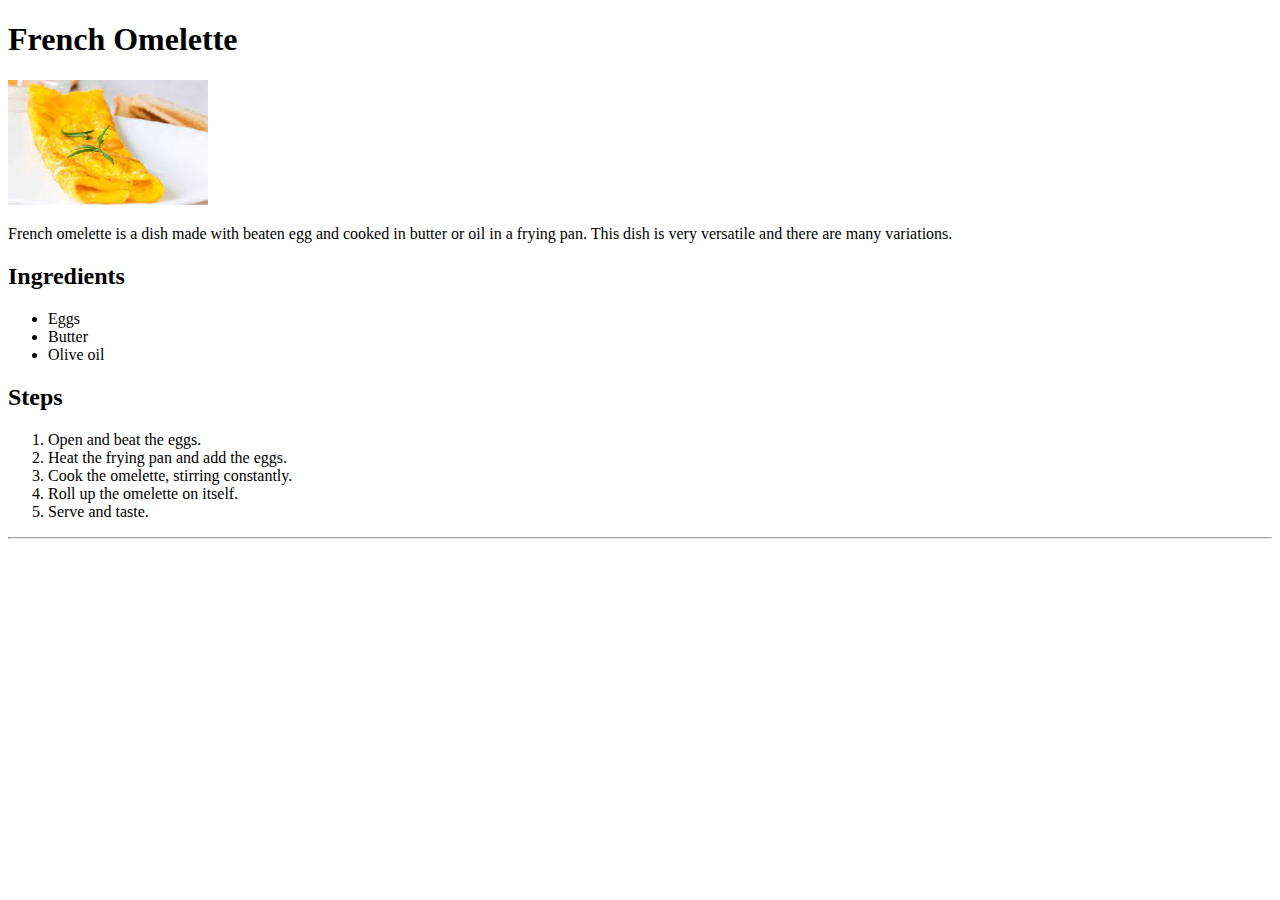
==== my-recipes/French-omelette.html @ 7c7a0432 "Add files via upload" ====
<!DOCTYPE html>
<html lang="en">
<head>
    <meta charset="utf-8">
    <title>Recipe French Omelette</title>
  </head>
  <body>
    <h1>French Omelette</h1>
    <img src="images/French-Omelette.jpg" width="200" height="125" alt="French Omelette.">
    <p>French omelette is a dish made with beaten egg and cooked in butter or oil in a frying pan. This dish is very versatile and there are many variations.</p>
    <h2>Ingredients</h2>
    <ul>
      <li>Eggs</li>
      <li>Butter</li>
      <li>Olive oil</li>
    </ul>
    <h2>Steps</h2>
    <ol>
      <li>Open and beat the eggs.</li>
      <li>Heat the frying pan and add the eggs.</li>
      <li>Cook the omelette, stirring constantly.</li>
      <li>Roll up the omelette on itself.</li>
      <li>Serve and taste.</li>
    </ol>
    <hr>
  </body>
</html>
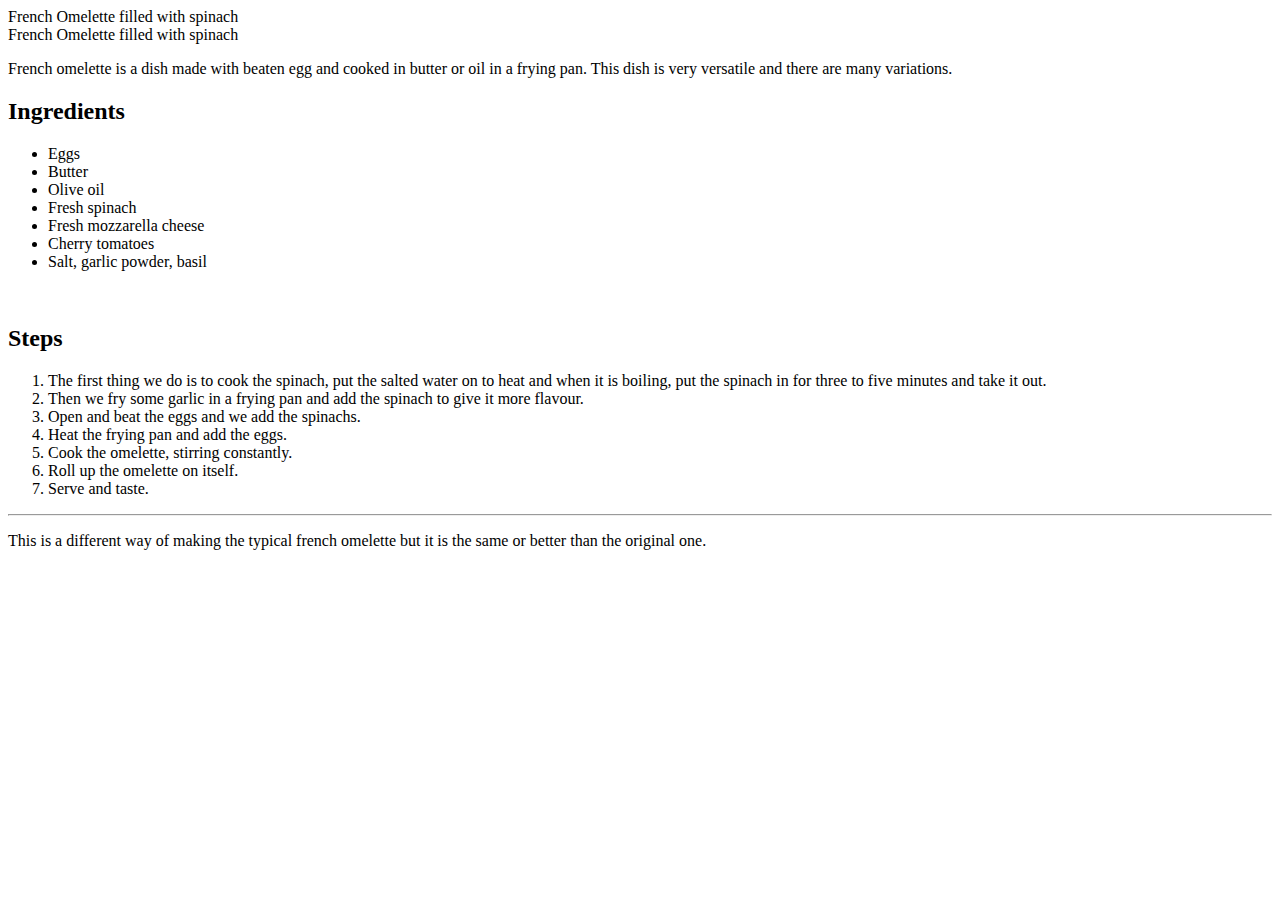
==== commit e14f4ee6: "Update French-omelette.html" ====
--- a/my-recipes/French-omelette.html
+++ b/my-recipes/French-omelette.html
@@ -3,25 +3,41 @@
 <head>
     <meta charset="utf-8">
     <title>Recipe French Omelette</title>
+    <link rel="stylesheet" href="style.css">
   </head>
+  <div class="BodyFrench" >
   <body>
-    <h1>French Omelette</h1>
-    <img src="images/French-Omelette.jpg" width="200" height="125" alt="French Omelette.">
+    <div class="textF"> French Omelette filled with spinach </div>
+    <div class="sombraF"> French Omelette filled with spinach</div>
+    <div class="developmentF">
     <p>French omelette is a dish made with beaten egg and cooked in butter or oil in a frying pan. This dish is very versatile and there are many variations.</p>
     <h2>Ingredients</h2>
     <ul>
       <li>Eggs</li>
       <li>Butter</li>
       <li>Olive oil</li>
+      <li>Fresh spinach</li>
+      <li>Fresh mozzarella cheese</li>
+      <li>Cherry tomatoes</li>
+      <li>Salt, garlic powder, basil</li>
     </ul>
+    <br>
     <h2>Steps</h2>
     <ol>
-      <li>Open and beat the eggs.</li>
+      <li>The first thing we do is to cook the spinach, put the salted water on to heat and when it is boiling, put the spinach in
+      for three to five minutes and take it out.</li>
+      <li>Then we fry some garlic in a frying pan and add the spinach to give it more flavour.</li>
+      <li>Open and beat the eggs and we add the spinachs.</li>
       <li>Heat the frying pan and add the eggs.</li>
       <li>Cook the omelette, stirring constantly.</li>
       <li>Roll up the omelette on itself.</li>
       <li>Serve and taste.</li>
     </ol>
     <hr>
+        <p>This is a different way of making the typical french omelette but it is the same or better than the original one.</p>
+    <br>
+    <br>
+    </div>
+    </div>
   </body>
 </html>
